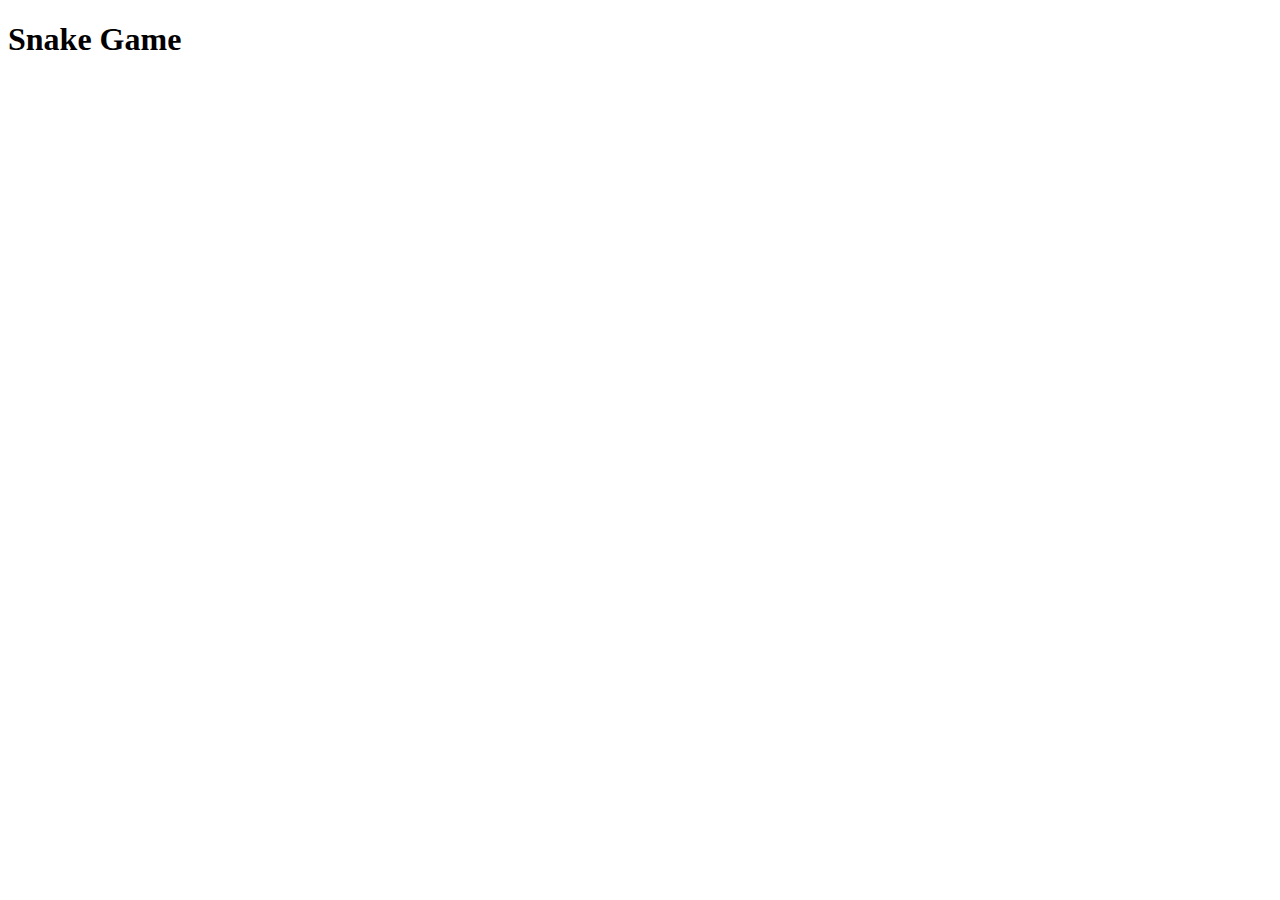
==== snake.html @ f31cd82a "Create snake.html" ====
<!DOCTYPE html>
<html lang="en">
<head>
    <meta charset="UTF-8">
    <meta name="viewport" content="width=device-width, initial-scale=1.0">
    <title>Snake Game</title>
    <link rel="stylesheet" href="styles.css">
</head>
<body>
    <h1>Snake Game</h1>
    <canvas id="gameCanvas"></canvas>
    <script src="game.js"></script>
</body>
</html>
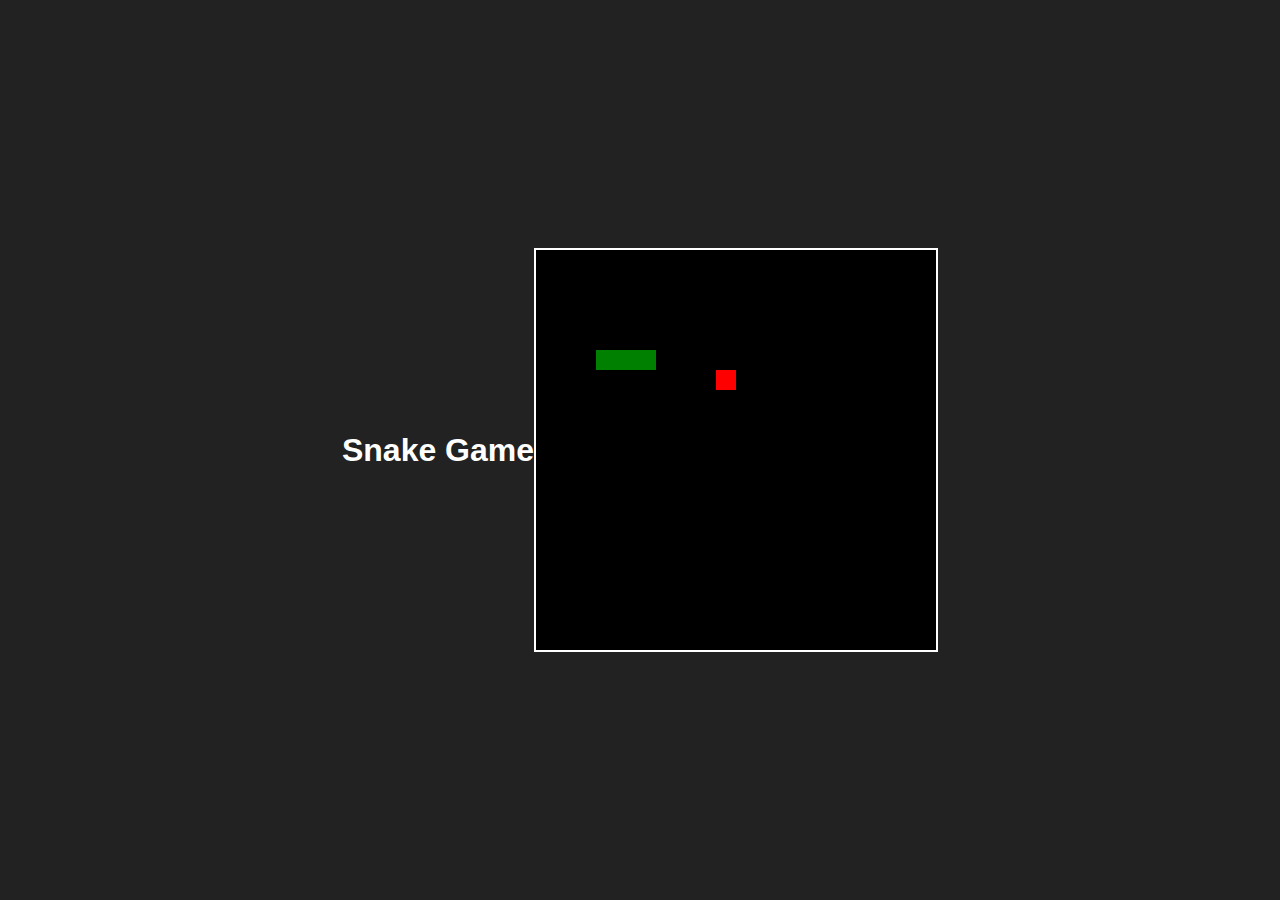
==== commit ebb8b6b7: "Update snake.html" ====
--- a/snake.html
+++ b/snake.html
@@ -4,7 +4,7 @@
     <meta charset="UTF-8">
     <meta name="viewport" content="width=device-width, initial-scale=1.0">
     <title>Snake Game</title>
-    <link rel="stylesheet" href="styles.css">
+    <link rel="stylesheet" href="snake.css">
 </head>
 <body>
     <h1>Snake Game</h1>
--- a/snake.css
+++ b/snake.css
@@ -0,0 +1,22 @@
+/* styles.css */
+body {
+    display: flex;
+    justify-content: center;
+    align-items: center;
+    height: 100vh;
+    margin: 0;
+    background-color: #222;
+    color: white;
+    font-family: Arial, sans-serif;
+    text-align: center;
+}
+
+h1 {
+    font-size: 2rem;
+}
+
+#gameCanvas {
+    background-color: black;
+    border: 2px solid white;
+    display: block;
+}
